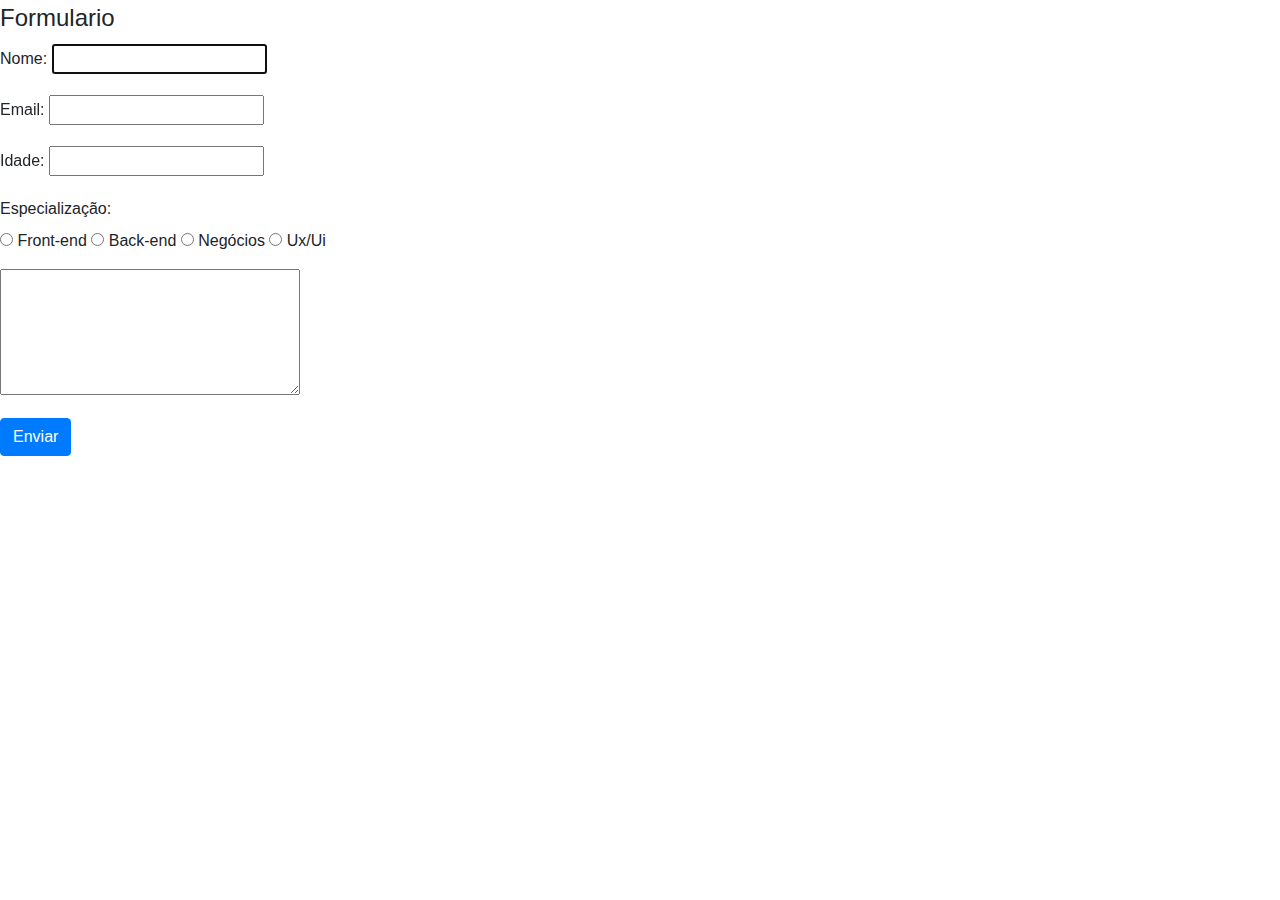
==== hackathon/hackathonShaweeApp/mainForm/templates/index.html @ 00270a60 "changed index.html folder" ====
<!DOCTYPE html>
<html lang="pt-br">
<head>
    <meta charset="UTF-8">
    <meta name="viewport" content="width=device-width, initial-scale=1.0">
    <meta http-equiv="X-UA-Compatible" content="ie=edge">
    <link rel="stylesheet" href="https://stackpath.bootstrapcdn.com/bootstrap/4.3.1/css/bootstrap.min.css" integrity="sha384-ggOyR0iXCbMQv3Xipma34MD+dH/1fQ784/j6cY/iJTQUOhcWr7x9JvoRxT2MZw1T" crossorigin="anonymous">
    <title>Formulario de Cadastro</title>
</head>
<body>
        <form action="" method="POST">
            <fieldset>
                <legend>Formulario</legend>
                <div>
                    <div class="form-group">
                        <label for="Nome">Nome:</label>
                        <input type="text" name="Nome" required autofocus>
                    </div>
                    <div class="form-group" >
                        <label for="email">Email: </label>

                        <input type="email" name="email" required>

                    </div>

                    <div class="form-group">
                        <label for="idade">Idade: </label>
                        <input type="number" name="idade" required>
                    </div>

                    <div class="form-group" >
                        <label for="especializacao">Especialização: </label><br>
                        <input type="radio"  name="especializacao" value="Front-end" required> Front-end
                        <input type="radio" name="especializacao" value="Front-end"> Back-end
                        <input type="radio" name="especializacao" value="Front-end"> Negócios
                        <input type="radio" name="especializacao" value="Front-end"> Ux/Ui
                    </div>
                    <div class="form-group">
                        <textarea name="resumo"  id="resumo" cols="30" rows="5"></textarea>
                    </div>

                    <button type="submit" class="btn btn-primary">Enviar</button>
                </div>

            </fieldset>

        </form>

        <script src="https://code.jquery.com/jquery-3.3.1.slim.min.js" integrity="sha384-q8i/X+965DzO0rT7abK41JStQIAqVgRVzpbzo5smXKp4YfRvH+8abtTE1Pi6jizo" crossorigin="anonymous"></script>
<script src="https://cdnjs.cloudflare.com/ajax/libs/popper.js/1.14.7/umd/popper.min.js" integrity="sha384-UO2eT0CpHqdSJQ6hJty5KVphtPhzWj9WO1clHTMGa3JDZwrnQq4sF86dIHNDz0W1" crossorigin="anonymous"></script>
<script src="https://stackpath.bootstrapcdn.com/bootstrap/4.3.1/js/bootstrap.min.js" integrity="sha384-JjSmVgyd0p3pXB1rRibZUAYoIIy6OrQ6VrjIEaFf/nJGzIxFDsf4x0xIM+B07jRM" crossorigin="anonymous"></script>
</body>
</html>
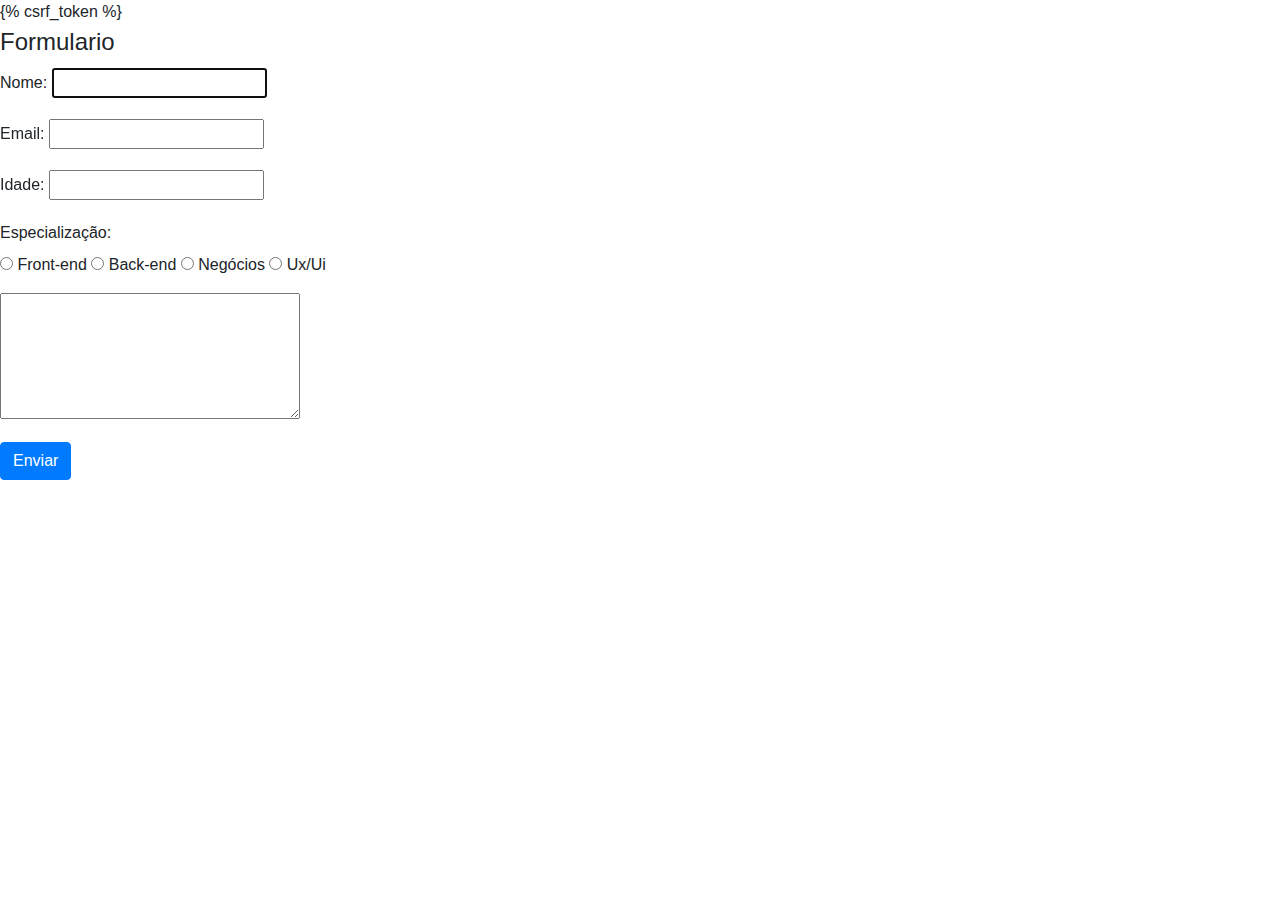
==== commit 66b29cbd: "added data save logic" ====
--- a/hackathon/hackathonShaweeApp/mainForm/templates/index.html
+++ b/hackathon/hackathonShaweeApp/mainForm/templates/index.html
@@ -9,31 +9,30 @@
 </head>
 <body>
         <form action="" method="POST">
+            {% csrf_token %}
             <fieldset>
                 <legend>Formulario</legend>
                 <div>
                     <div class="form-group">
-                        <label for="Nome">Nome:</label>
-                        <input type="text" name="Nome" required autofocus>
+                        <label for="name">Nome:</label>
+                        <input type="text" name="name" required autofocus>
                     </div>
                     <div class="form-group" >
                         <label for="email">Email: </label>
-
                         <input type="email" name="email" required>
-
                     </div>
 
                     <div class="form-group">
-                        <label for="idade">Idade: </label>
-                        <input type="number" name="idade" required>
+                        <label for="age">Idade: </label>
+                        <input type="number" name="age" required>
                     </div>
 
                     <div class="form-group" >
-                        <label for="especializacao">Especialização: </label><br>
-                        <input type="radio"  name="especializacao" value="Front-end" required> Front-end
-                        <input type="radio" name="especializacao" value="Front-end"> Back-end
-                        <input type="radio" name="especializacao" value="Front-end"> Negócios
-                        <input type="radio" name="especializacao" value="Front-end"> Ux/Ui
+                        <label for="specialization">Especialização: </label><br>
+                        <input type="radio"  name="specialization" value="Front-end" required> Front-end
+                        <input type="radio" name="specialization" value="Front-end"> Back-end
+                        <input type="radio" name="specialization" value="Front-end"> Negócios
+                        <input type="radio" name="specialization" value="Front-end"> Ux/Ui
                     </div>
                     <div class="form-group">
                         <textarea name="resumo"  id="resumo" cols="30" rows="5"></textarea>
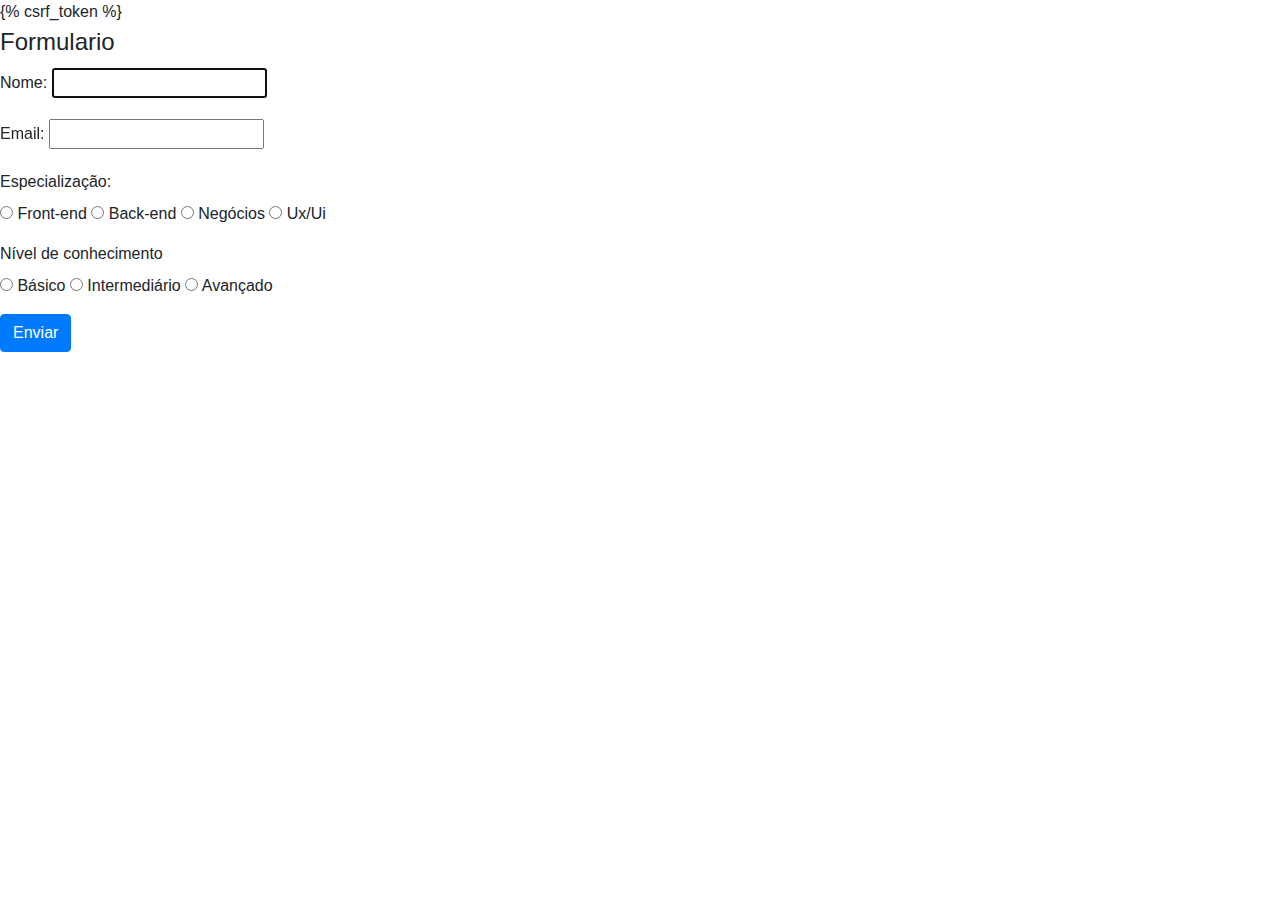
==== commit 15b64525: "removed age" ====
--- a/hackathon/hackathonShaweeApp/mainForm/templates/index.html
+++ b/hackathon/hackathonShaweeApp/mainForm/templates/index.html
@@ -22,20 +22,19 @@
                         <input type="email" name="email" required>
                     </div>
 
-                    <div class="form-group">
-                        <label for="age">Idade: </label>
-                        <input type="number" name="age" required>
+                    <div class="form-group" >
+                        <label for="specialization">Especialização: </label><br>
+                        <input type="radio"  name="specialization" value="frontend" required> Front-end
+                        <input type="radio" name="specialization" value="backend"> Back-end
+                        <input type="radio" name="specialization" value="business"> Negócios
+                        <input type="radio" name="specialization" value="ux"> Ux/Ui
                     </div>
 
-                    <div class="form-group" >
-                        <label for="specialization">Especialização: </label><br>
-                        <input type="radio"  name="specialization" value="Front-end" required> Front-end
-                        <input type="radio" name="specialization" value="Front-end"> Back-end
-                        <input type="radio" name="specialization" value="Front-end"> Negócios
-                        <input type="radio" name="specialization" value="Front-end"> Ux/Ui
-                    </div>
                     <div class="form-group">
-                        <textarea name="resumo"  id="resumo" cols="30" rows="5"></textarea>
+                        <label for="knowledge">Nível de conhecimento</label><br>
+                        <input type="radio" name="knowledge" value="basic"> Básico
+                        <input type="radio" name="knowledge" value="intermediary"> Intermediário
+                        <input type="radio" name="knowledge" value="advanced"> Avançado
                     </div>
 
                     <button type="submit" class="btn btn-primary">Enviar</button>
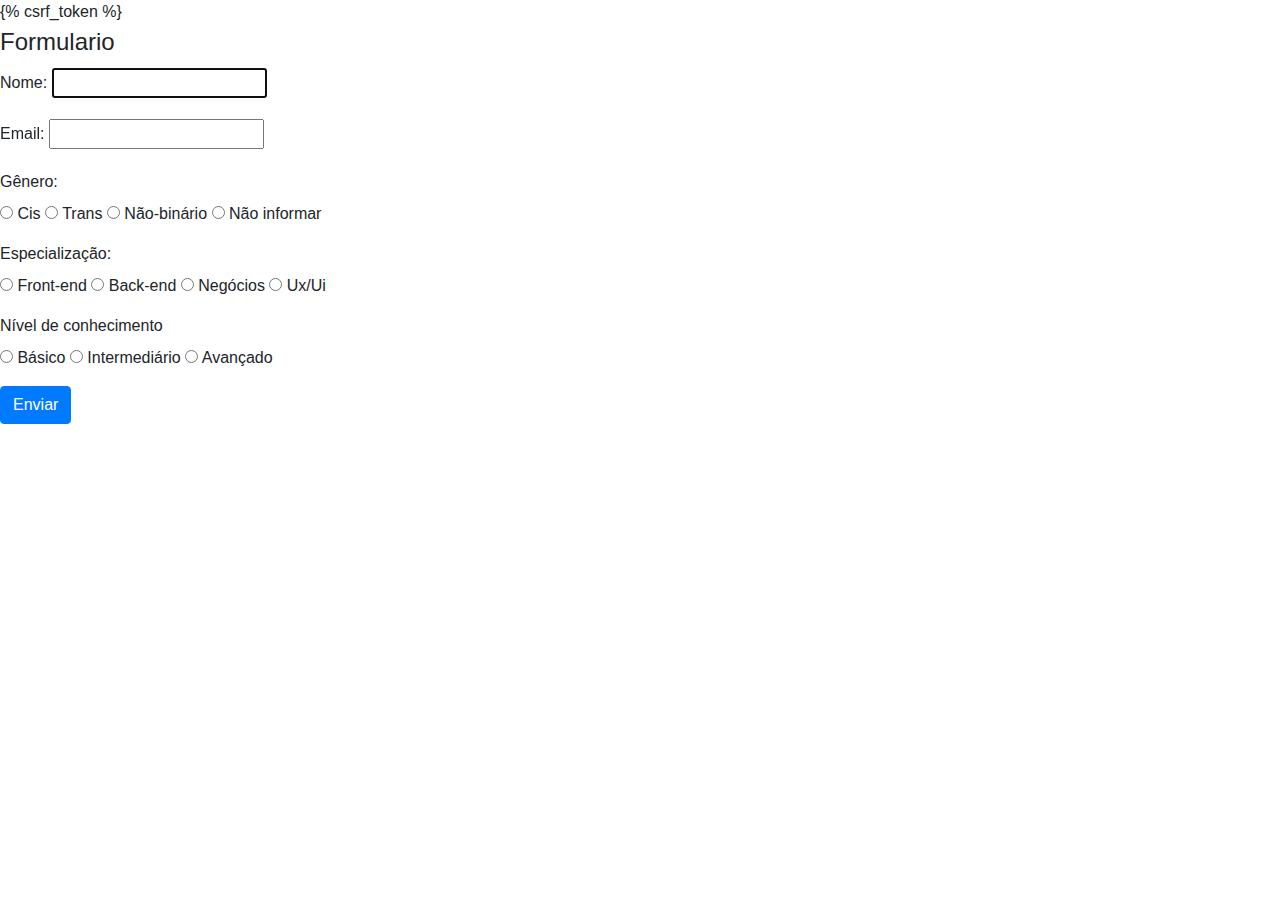
==== commit b2862c8d: "fixed form and added users" ====
--- a/hackathon/hackathonShaweeApp/mainForm/templates/index.html
+++ b/hackathon/hackathonShaweeApp/mainForm/templates/index.html
@@ -17,9 +17,18 @@
                         <label for="name">Nome:</label>
                         <input type="text" name="name" required autofocus>
                     </div>
+
                     <div class="form-group" >
                         <label for="email">Email: </label>
                         <input type="email" name="email" required>
+                    </div>
+
+                    <div class="form-group" >
+                        <label for="gender">Gênero: </label><br>
+                        <input type="radio"  name="gender" value="cis" required> Cis
+                        <input type="radio" name="gender" value="trans"> Trans
+                        <input type="radio" name="gender" value="nb"> Não-binário
+                        <input type="radio" name="gender" value="ni"> Não informar
                     </div>
 
                     <div class="form-group" >
@@ -32,9 +41,9 @@
 
                     <div class="form-group">
                         <label for="knowledge">Nível de conhecimento</label><br>
-                        <input type="radio" name="knowledge" value="basic"> Básico
-                        <input type="radio" name="knowledge" value="intermediary"> Intermediário
-                        <input type="radio" name="knowledge" value="advanced"> Avançado
+                        <input type="radio" name="knowledge" value="1"> Básico
+                        <input type="radio" name="knowledge" value="2"> Intermediário
+                        <input type="radio" name="knowledge" value="3"> Avançado
                     </div>
 
                     <button type="submit" class="btn btn-primary">Enviar</button>
